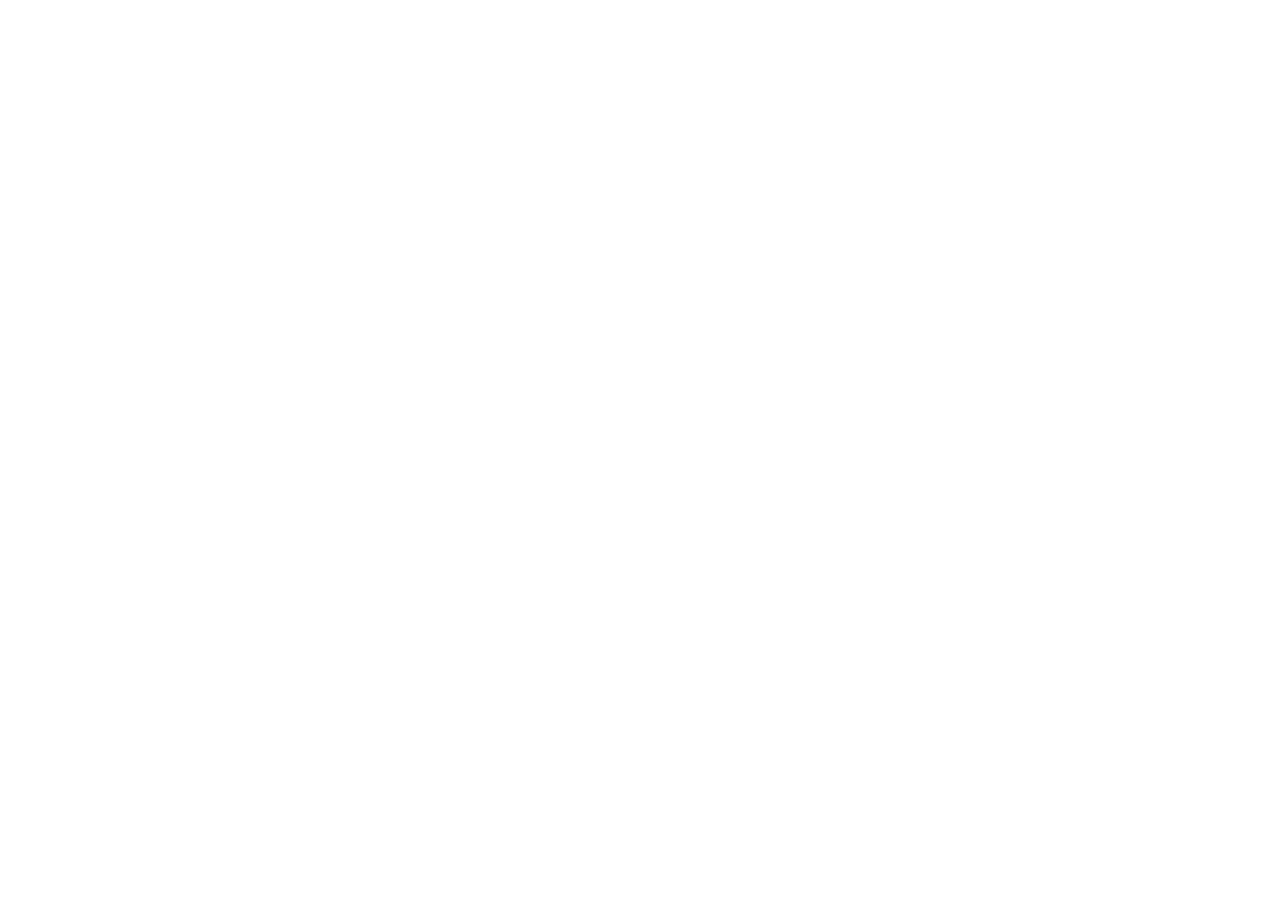
==== docs/index.html @ cd611592 "docs creado" ====
<!DOCTYPE html>
<html lang="en">
  <head>
    <meta charset="UTF-8" />
    <link rel="icon" type="image/svg+xml" href="/src/favicon.svg" />
    <meta name="viewport" content="width=device-width, initial-scale=1.0" />
    <title>Gif App | Lugp</title>
    <script type="module" crossorigin src="/assets/index.a48e635c.js"></script>
    <link rel="stylesheet" href="/assets/index.77ca9a11.css">
  </head>
  <body>
    <div id="root"></div>
    
  </body>
</html>
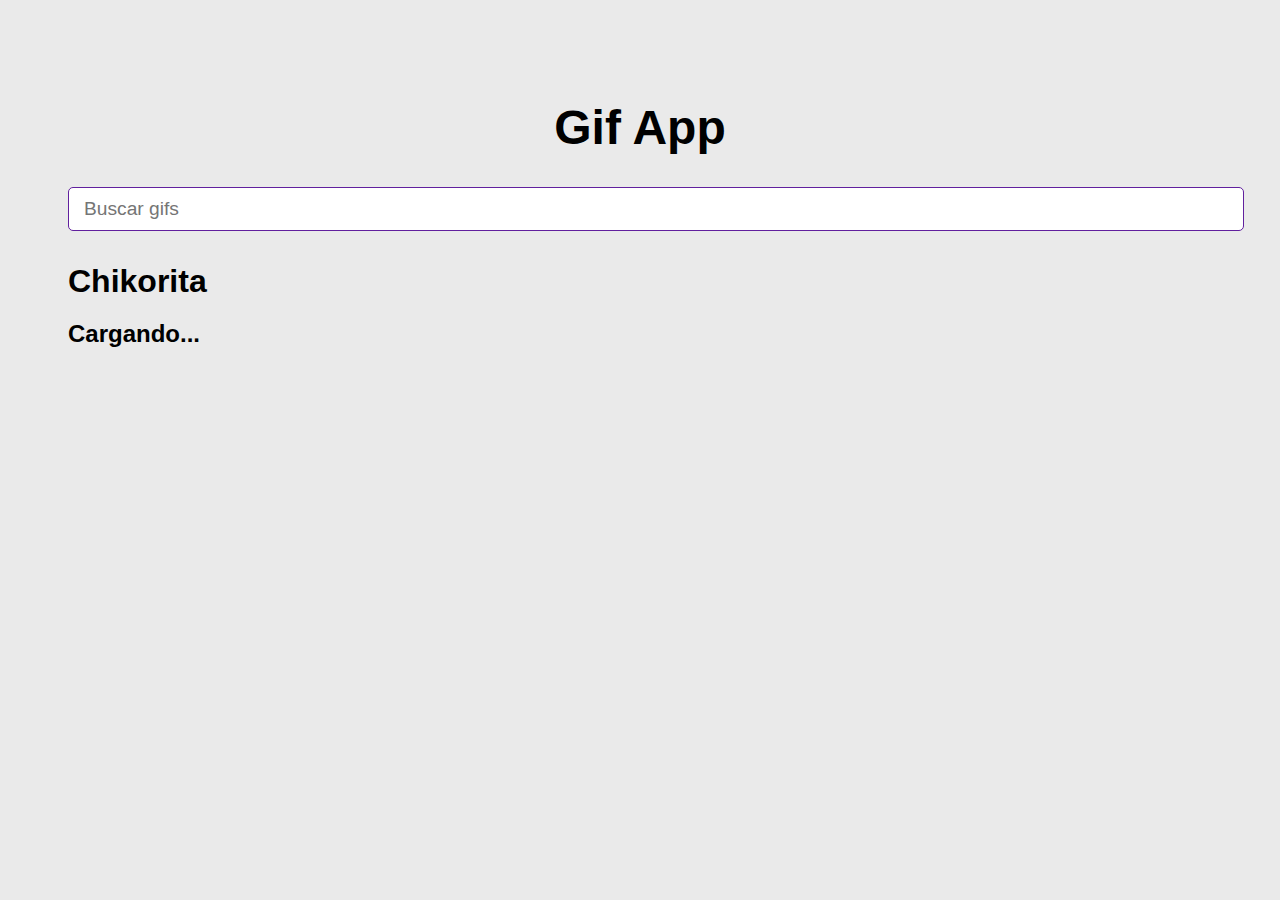
==== commit 8d61d8bb: "index.html actualizado" ====
--- a/docs/index.html
+++ b/docs/index.html
@@ -1,15 +1,13 @@
 <!DOCTYPE html>
 <html lang="en">
-  <head>
-    <meta charset="UTF-8" />
-    <link rel="icon" type="image/svg+xml" href="/src/favicon.svg" />
-    <meta name="viewport" content="width=device-width, initial-scale=1.0" />
-    <title>Gif App | Lugp</title>
-    <script type="module" crossorigin src="/assets/index.a48e635c.js"></script>
-    <link rel="stylesheet" href="/assets/index.77ca9a11.css">
-  </head>
-  <body>
-    <div id="root"></div>
-    
-  </body>
+	<head>
+		<meta charset="UTF-8" />
+		<meta name="viewport" content="width=device-width, initial-scale=1.0" />
+		<title>Gif App | Lugp</title>
+		<script type="module" crossorigin src="./assets/index.a48e635c.js"></script>
+		<link rel="stylesheet" href="./assets/index.77ca9a11.css" />
+	</head>
+	<body>
+		<div id="root"></div>
+	</body>
 </html>
--- a/docs/assets/index.77ca9a11.css
+++ b/docs/assets/index.77ca9a11.css
@@ -0,0 +1 @@
+*{font-family:Helvetica,Arial,sans-serif;background-color:#eaeaea}body{padding:60px}input{background-color:#fff;border-radius:5px;border:1px solid rgb(97,32,158);color:#000;font-size:1.2rem;outline:none;padding:10px 15px;width:100%}h1{font-size:3rem;text-align:center}h3{font-size:2rem;margin-bottom:5px}.card-grid{display:flex;flex-direction:row;flex-wrap:wrap;justify-content:center}.card{align-content:center;align-items:center;background-color:#fff;border-radius:10px;box-shadow:0 3px 5px #00000008;display:flex;flex-direction:column;height:0%;justify-content:center;margin-bottom:20px;margin-right:20px;overflow:hidden}.card p{background-color:#fff;flex:1;font-size:1.5rem;margin-top:5px;padding:5px 20px 0;text-align:center}.card img{width:100%}
